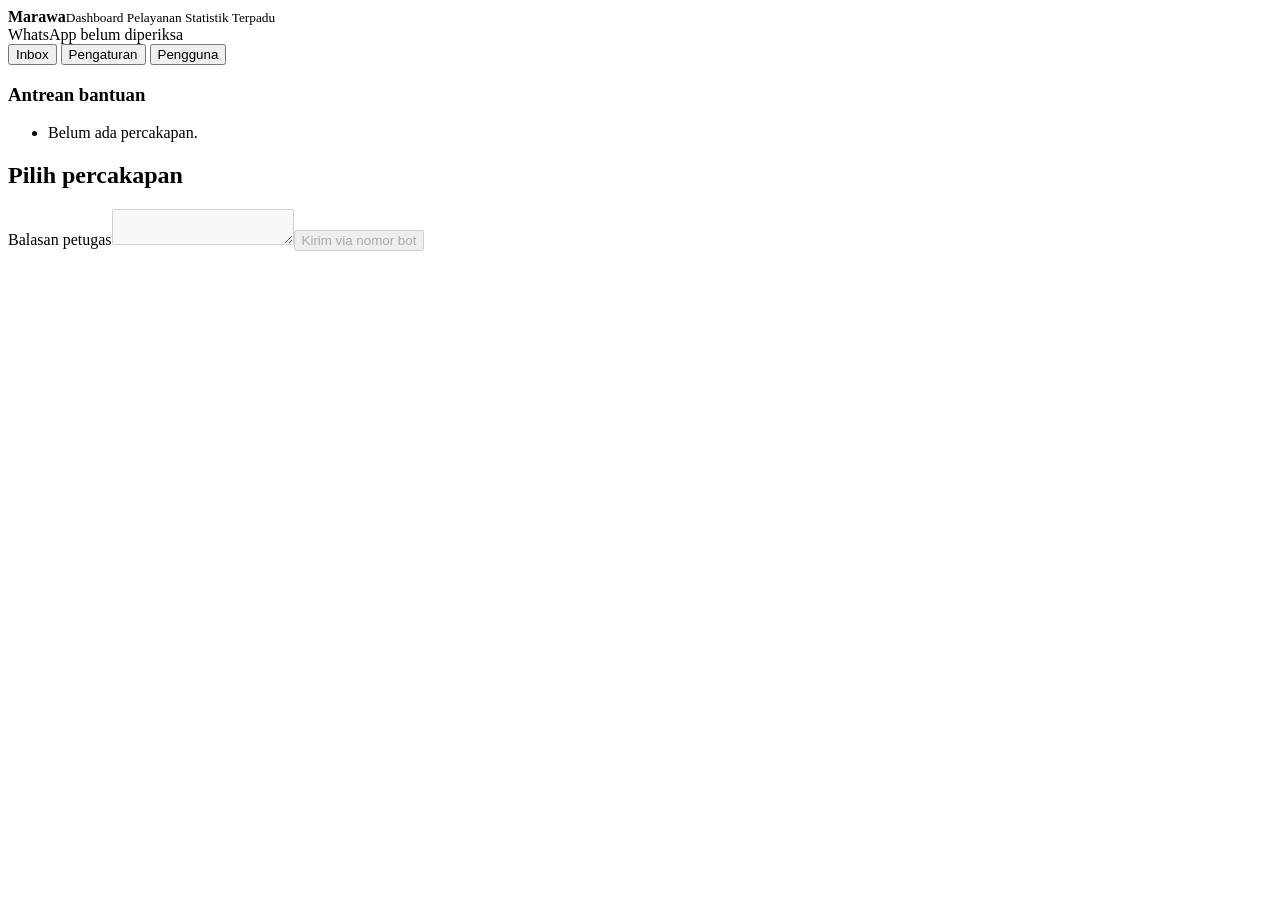
==== operational/static/dashboard.html @ 608264ea "feat: add agent bridge handover and dashboard core" ====
<!doctype html>
<html lang="id">
<head>
  <meta charset="utf-8">
  <meta name="viewport" content="width=device-width,initial-scale=1">
  <title>Marawa — Dashboard PST</title>
  <link rel="stylesheet" href="/dashboard/static/dashboard.css">
</head>
<body>
  <header><div><strong>Marawa</strong><small>Dashboard Pelayanan Statistik Terpadu</small></div><span id="wa-state" role="status">WhatsApp belum diperiksa</span></header>
  <main>
    <nav aria-label="Menu utama">
      <button data-view="inbox" aria-current="page">Inbox</button>
      <button data-view="settings">Pengaturan</button>
      <button data-view="users">Pengguna</button>
    </nav>
    <section id="inbox" class="layout">
      <aside><h1>Antrean bantuan</h1><ul id="queue" aria-live="polite"><li>Belum ada percakapan.</li></ul></aside>
      <article><h2 id="chat-title">Pilih percakapan</h2><div id="messages" aria-live="polite"></div><form id="reply"><label for="reply-text">Balasan petugas</label><textarea id="reply-text" maxlength="4000" disabled></textarea><button disabled>Kirim via nomor bot</button></form></article>
    </section>
    <section id="settings" hidden><h1>Pengaturan operasional</h1><p>Status instance, pairing QR, webhook, jam layanan, dan timeout dikelola superadmin.</p><button id="check-wa">Periksa WhatsApp</button><button id="pair-wa">Tampilkan QR</button><div id="qr" aria-live="polite"></div></section>
    <section id="users" hidden><h1>Pengguna</h1><p>Superadmin dapat menambah petugas dan superadmin serta menonaktifkan akun.</p><button id="add-user">Tambah pengguna</button><div id="user-list" aria-live="polite"></div></section>
  </main>
  <script src="/dashboard/static/dashboard.js" defer></script>
</body>
</html>
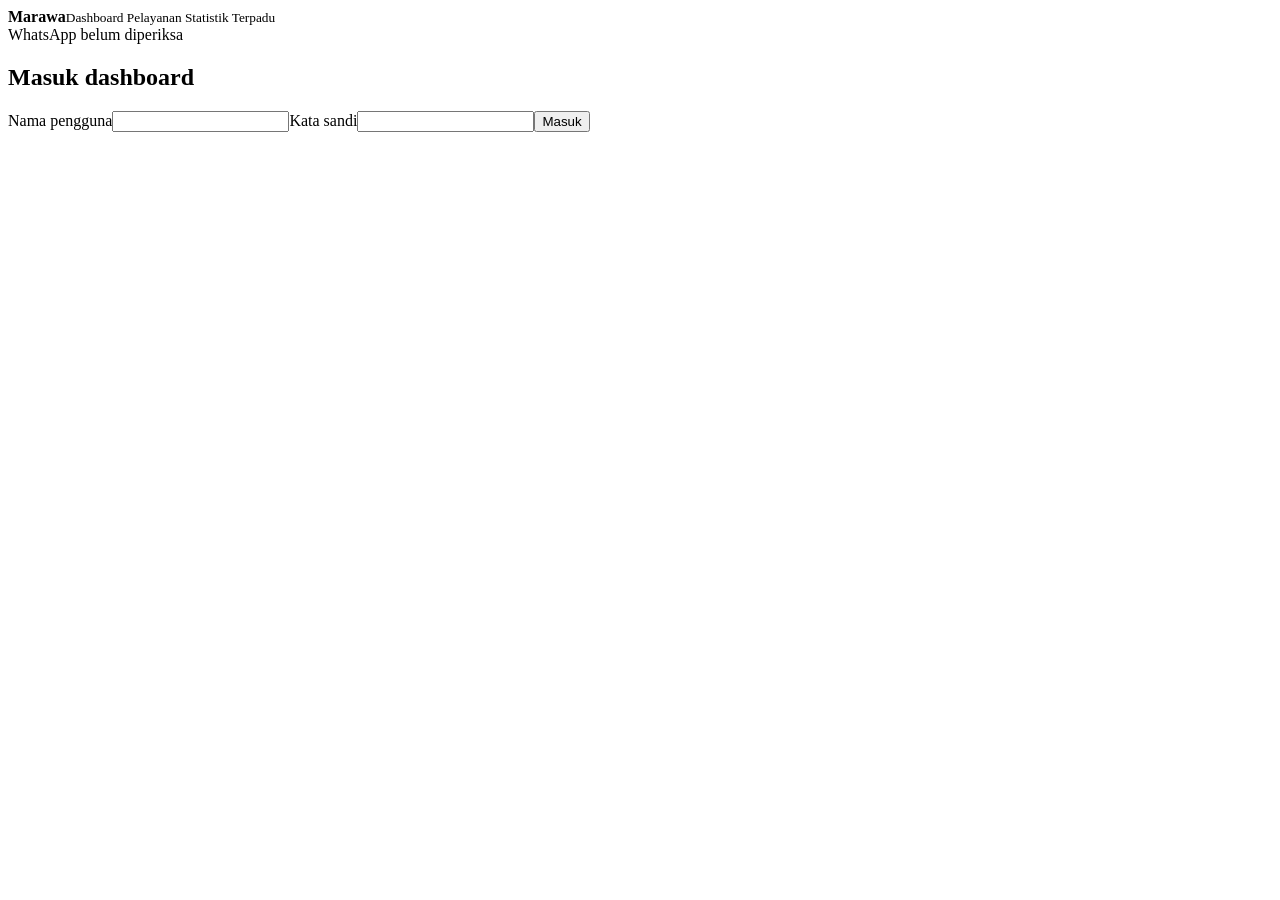
==== commit b2a17acd: "feat: complete operational dashboard MVP" ====
--- a/operational/static/dashboard.html
+++ b/operational/static/dashboard.html
@@ -9,6 +9,8 @@
 <body>
   <header><div><strong>Marawa</strong><small>Dashboard Pelayanan Statistik Terpadu</small></div><span id="wa-state" role="status">WhatsApp belum diperiksa</span></header>
   <main>
+    <section id="login"><h1>Masuk dashboard</h1><form id="login-form"><label for="username">Nama pengguna</label><input id="username" autocomplete="username" required><label for="password">Kata sandi</label><input id="password" type="password" autocomplete="current-password" required><button>Masuk</button><p id="login-status" role="alert"></p></form></section>
+    <div id="workspace" hidden>
     <nav aria-label="Menu utama">
       <button data-view="inbox" aria-current="page">Inbox</button>
       <button data-view="settings">Pengaturan</button>
@@ -20,6 +22,7 @@
     </section>
     <section id="settings" hidden><h1>Pengaturan operasional</h1><p>Status instance, pairing QR, webhook, jam layanan, dan timeout dikelola superadmin.</p><button id="check-wa">Periksa WhatsApp</button><button id="pair-wa">Tampilkan QR</button><div id="qr" aria-live="polite"></div></section>
     <section id="users" hidden><h1>Pengguna</h1><p>Superadmin dapat menambah petugas dan superadmin serta menonaktifkan akun.</p><button id="add-user">Tambah pengguna</button><div id="user-list" aria-live="polite"></div></section>
+    </div>
   </main>
   <script src="/dashboard/static/dashboard.js" defer></script>
 </body>
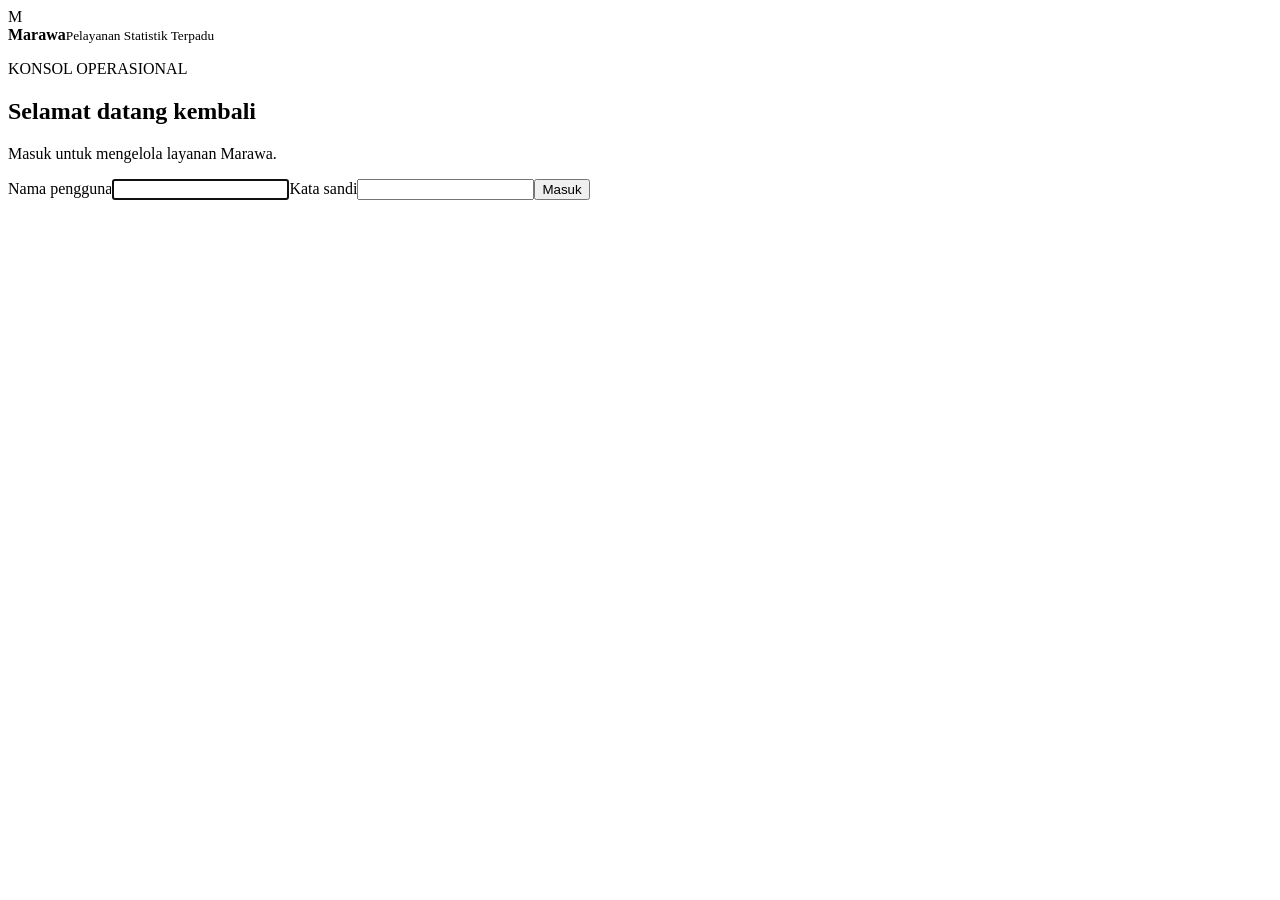
==== commit 2e015e04: "feat: ship SaaS operations dashboard" ====
--- a/operational/static/dashboard.html
+++ b/operational/static/dashboard.html
@@ -3,27 +3,46 @@
 <head>
   <meta charset="utf-8">
   <meta name="viewport" content="width=device-width,initial-scale=1">
-  <title>Marawa — Dashboard PST</title>
+  <title>Marawa — Konsol Operasional</title>
   <link rel="stylesheet" href="/dashboard/static/dashboard.css">
 </head>
 <body>
-  <header><div><strong>Marawa</strong><small>Dashboard Pelayanan Statistik Terpadu</small></div><span id="wa-state" role="status">WhatsApp belum diperiksa</span></header>
-  <main>
-    <section id="login"><h1>Masuk dashboard</h1><form id="login-form"><label for="username">Nama pengguna</label><input id="username" autocomplete="username" required><label for="password">Kata sandi</label><input id="password" type="password" autocomplete="current-password" required><button>Masuk</button><p id="login-status" role="alert"></p></form></section>
-    <div id="workspace" hidden>
-    <nav aria-label="Menu utama">
-      <button data-view="inbox" aria-current="page">Inbox</button>
-      <button data-view="settings">Pengaturan</button>
-      <button data-view="users">Pengguna</button>
-    </nav>
-    <section id="inbox" class="layout">
-      <aside><h1>Antrean bantuan</h1><ul id="queue" aria-live="polite"><li>Belum ada percakapan.</li></ul></aside>
-      <article><h2 id="chat-title">Pilih percakapan</h2><div id="messages" aria-live="polite"></div><form id="reply"><label for="reply-text">Balasan petugas</label><textarea id="reply-text" maxlength="4000" disabled></textarea><button disabled>Kirim via nomor bot</button></form></article>
-    </section>
-    <section id="settings" hidden><h1>Pengaturan operasional</h1><p>Status instance, pairing QR, webhook, jam layanan, dan timeout dikelola superadmin.</p><button id="check-wa">Periksa WhatsApp</button><button id="pair-wa">Tampilkan QR</button><div id="qr" aria-live="polite"></div></section>
-    <section id="users" hidden><h1>Pengguna</h1><p>Superadmin dapat menambah petugas dan superadmin serta menonaktifkan akun.</p><button id="add-user">Tambah pengguna</button><div id="user-list" aria-live="polite"></div></section>
-    </div>
-  </main>
+  <section id="login" class="login-shell">
+    <div class="login-brand"><span class="brand-mark" aria-hidden="true">M</span><div><strong>Marawa</strong><small>Pelayanan Statistik Terpadu</small></div></div>
+    <form id="login-form" class="card"><p class="eyebrow">KONSOL OPERASIONAL</p><h1>Selamat datang kembali</h1><p class="muted">Masuk untuk mengelola layanan Marawa.</p><label for="username">Nama pengguna</label><input id="username" autocomplete="username" required autofocus><label for="password">Kata sandi</label><input id="password" type="password" autocomplete="current-password" required><button class="primary">Masuk</button><p id="login-status" role="alert" aria-live="assertive"></p></form>
+  </section>
+  <div id="workspace" class="app" hidden>
+    <aside class="sidebar">
+      <a class="brand" href="#overview" aria-label="Marawa beranda"><span class="brand-mark">M</span><span><strong>Marawa</strong><small>BPS Kabupaten Padang Pariaman</small></span></a>
+      <nav aria-label="Menu utama">
+        <button data-view="overview" aria-current="page"><span aria-hidden="true">⌂</span>Ringkasan</button>
+        <button data-view="inbox"><span aria-hidden="true">✉</span>Inbox <span id="queue-badge" class="nav-badge">0</span></button>
+        <p class="nav-label">KELOLA</p>
+        <button data-view="settings" data-admin><span aria-hidden="true">⚙</span>Pengaturan</button>
+        <button data-view="users" data-admin><span aria-hidden="true">♙</span>Pengguna</button>
+        <button data-view="knowledge" data-admin><span aria-hidden="true">▤</span>Basis Pengetahuan</button>
+        <button data-view="activity" data-admin><span aria-hidden="true">◷</span>Aktivitas</button>
+      </nav>
+      <div class="sidebar-footer"><div class="avatar" id="avatar">P</div><div><strong id="account-name">Petugas</strong><small id="account-role">—</small></div><button id="logout" class="icon-button" aria-label="Keluar" title="Keluar">↪</button></div>
+    </aside>
+    <main class="main">
+      <header class="topbar"><button id="menu-toggle" class="icon-button" aria-label="Buka menu" aria-expanded="false">☰</button><div><p class="eyebrow" id="page-eyebrow">OPERASIONAL</p><h1 id="page-title">Ringkasan</h1></div><div class="top-actions"><span id="wa-state" class="status neutral" role="status"><i></i>Belum diperiksa</span><button id="refresh" class="icon-button" aria-label="Muat ulang data" title="Muat ulang">↻</button></div></header>
+      <div id="global-status" class="sr-only" role="status" aria-live="polite"></div>
+      <section id="overview" class="view">
+        <div class="welcome"><div><p class="eyebrow">HARI INI</p><h2>Operasional Marawa</h2><p>Pantau antrean bantuan dan kesiapan kanal WhatsApp dari satu tempat.</p></div><button id="overview-inbox" class="primary">Buka inbox</button></div>
+        <div class="metrics"><article class="metric"><span class="metric-icon green">✉</span><div><small>Antrean aktif</small><strong id="metric-queue">—</strong><span>Menunggu penanganan</span></div></article><article class="metric"><span class="metric-icon blue">✓</span><div><small>Sedang ditangani</small><strong id="metric-active">—</strong><span>Percakapan diklaim</span></div></article><article class="metric"><span class="metric-icon amber">◉</span><div><small>Kanal WhatsApp</small><strong id="metric-wa">—</strong><span id="metric-wa-detail">Perlu diperiksa</span></div></article><article class="metric" data-admin><span class="metric-icon green">▤</span><div><small>KB terverifikasi</small><strong id="metric-kb">—</strong><span id="metric-kb-detail">Memuat status</span></div></article></div>
+        <div class="overview-grid"><article class="panel"><div class="panel-head"><div><p class="eyebrow">ANTREAN TERBARU</p><h2>Perlu perhatian</h2></div><button class="link-button" data-view="inbox">Lihat semua</button></div><div id="overview-queue" class="empty">Memuat antrean…</div></article><article class="panel quick"><p class="eyebrow">AKSI CEPAT</p><h2>Kontrol layanan</h2><button id="quick-check"><span>◉</span><div><strong>Periksa WhatsApp</strong><small>Lihat status koneksi instance</small></div><b>›</b></button><button data-view="settings" data-admin><span>⚙</span><div><strong>Pengaturan layanan</strong><small>Bot, jam layanan, dan timeout</small></div><b>›</b></button></article></div>
+      </section>
+      <section id="inbox" class="view inbox-layout" hidden>
+        <aside class="queue-panel"><div class="panel-head"><div><p class="eyebrow">HANDOVER</p><h2>Antrean bantuan</h2></div><span id="queue-count" class="count">0</span></div><ul id="queue" aria-live="polite"></ul></aside>
+        <article class="conversation"><div id="empty-chat" class="empty-state"><span>✉</span><h2>Pilih percakapan</h2><p>Pilih pengguna dari antrean untuk melihat detail dan mengambil tindakan.</p></div><div id="active-chat" hidden><div class="chat-head"><div class="avatar">U</div><div><h2 id="chat-title">Percakapan</h2><p id="chat-meta" class="muted"></p></div><div class="chat-actions"><button id="claim-chat">Klaim</button><button id="release-chat" class="secondary">Lepas</button><button id="resolve-chat" class="danger-ghost">Selesaikan</button></div></div><div id="messages" aria-live="polite"><div class="empty-state compact"><p>Riwayat pesan tidak tersedia pada API dashboard saat ini.</p></div></div><form id="reply"><label for="reply-text">Balasan petugas</label><div class="composer"><textarea id="reply-text" maxlength="4096" placeholder="Tulis balasan…" disabled></textarea><button class="primary" disabled>Kirim</button></div></form></div></article>
+      </section>
+      <section id="settings" class="view" hidden><div class="section-heading"><div><p class="eyebrow">SUPERADMIN</p><h2>Pengaturan</h2><p>Kelola koneksi kanal dan perilaku operasional.</p></div></div><div class="settings-grid"><article class="panel"><div class="panel-head"><div><h2>WhatsApp</h2><p class="muted">Koneksi Evolution API</p></div><span id="wa-card-state" class="status neutral"><i></i>Belum diperiksa</span></div><div class="button-row"><button id="check-wa">Periksa status</button><button id="pair-wa" class="primary">Tampilkan QR</button><button id="disconnect-wa" class="danger-ghost">Putuskan</button></div><div id="qr" aria-live="polite"></div></article><form id="settings-form" class="panel"><div class="panel-head"><div><h2>Konfigurasi layanan</h2><p class="muted">Perubahan diterapkan langsung.</p></div></div><label class="switch-row"><span><strong>Bot aktif</strong><small>Izinkan bot membalas pesan masuk</small></span><input id="bot-enabled" type="checkbox" role="switch"></label><label class="switch-row"><span><strong>Broadcast ulang handover</strong><small>Kirim ulang notifikasi antrean</small></span><input id="handover-rebroadcast" type="checkbox" role="switch"></label><div class="field-grid"><label>Timeout klaim (menit)<input id="claim-timeout" type="number" min="1" max="1440" required></label><label>Balasan pertama (menit)<input id="first-reply-timeout" type="number" min="1" max="1440" required></label><label>Rilis idle petugas (menit)<input id="admin-idle-timeout" type="number" min="1" max="1440" required></label><label>Peringatan idle pengguna (menit)<input id="user-warning-timeout" type="number" min="1" max="1440" required></label><label>Tutup idle pengguna (menit)<input id="user-close-timeout" type="number" min="1" max="1440" required></label><label>Idle saat handover (menit)<input id="handover-idle-timeout" type="number" min="1" max="1440" required></label></div><label>Jam layanan (JSON atau teks)<textarea id="service-hours"></textarea></label><div class="form-footer"><p id="settings-status" role="status"></p><button class="primary">Simpan pengaturan</button></div></form></div></section>
+      <section id="users" class="view" hidden><div class="section-heading"><div><p class="eyebrow">AKSES</p><h2>Pengguna</h2><p>Kelola petugas dan hak akses konsol.</p></div><button id="show-user-form" class="primary">+ Tambah pengguna</button></div><form id="user-form" class="panel inline-form" hidden><label>Nama pengguna<input id="new-username" required minlength="3" maxlength="64"></label><label>Password sementara<input id="new-password" type="password" required minlength="10"></label><label>Peran<select id="new-role"><option value="petugas">Petugas</option><option value="superadmin">Superadmin</option></select></label><button class="primary">Simpan</button></form><div id="user-list" class="panel table-wrap" aria-live="polite"></div><form id="password-form" class="panel password-panel"><div><h2>Ganti password saya</h2><p class="muted">Anda akan diminta masuk kembali.</p></div><label>Password saat ini<input id="current-password" type="password" required></label><label>Password baru<input id="next-password" type="password" required minlength="10"></label><button>Ganti password</button><p id="password-status" role="status"></p></form></section>
+      <section id="knowledge" class="view" hidden><div class="section-heading"><div><p class="eyebrow">KONTEN TERVERIFIKASI</p><h2>Basis Pengetahuan</h2><p>Kelola referensi jawaban layanan.</p></div><span class="warning">BELUM DIVERIFIKASI</span></div><div class="kb-layout"><aside class="panel"><label for="knowledge-select">Pilih entri</label><select id="knowledge-select"></select><p class="muted">Entri DUMMY bukan fakta layanan dan tidak boleh digunakan sebagai sumber terverifikasi.</p></aside><form id="knowledge-form" class="panel"><label>Judul<input id="knowledge-title" maxlength="200" required></label><label>Konten<textarea id="knowledge-content" maxlength="20000" required></textarea></label><label>URL sumber BPS (opsional)<input id="knowledge-source" type="url" placeholder="https://...bps.go.id"></label><label>Status<select id="knowledge-status"><option>DUMMY</option><option>VERIFIED</option></select></label><div class="form-footer"><p id="knowledge-message" role="status"></p><button class="primary">Simpan perubahan</button></div></form></div></section>
+      <section id="activity" class="view" hidden><div class="section-heading"><div><p class="eyebrow">AUDIT</p><h2>Aktivitas terbaru</h2><p>Jejak tindakan operasional terbaru tanpa payload atau secret.</p></div><button id="refresh-audit">Muat ulang</button></div><div id="audit-list" class="panel table-wrap" aria-live="polite">Memuat aktivitas…</div></section>
+    </main>
+  </div>
   <script src="/dashboard/static/dashboard.js" defer></script>
 </body>
 </html>
